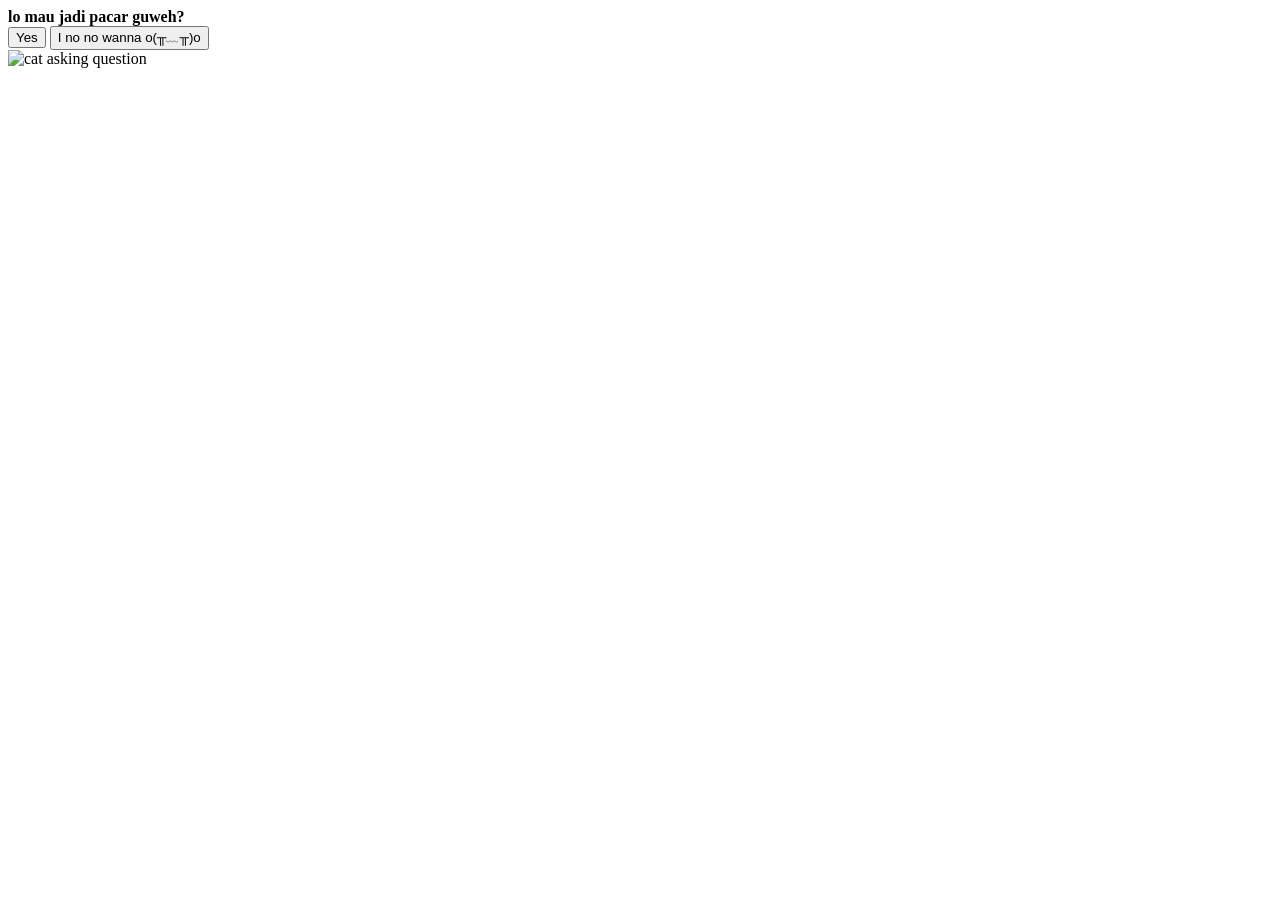
==== index.html @ 58dc17ee "Update proposal question text to 'lo mau jadi pacar guweh?'" ====
<!DOCTYPE html>
<html lang="en">
  <head>
    <meta charset="UTF-8" />
    <meta name="viewport" content="width=device-width, initial-scale=1.0" />
    <title>Be My Valentine</title>
    <link rel="stylesheet" href="css/valentine.css" />
  </head>
  <body>
    <div id="valentineQuestion"><b>lo mau jadi pacar guweh?</b></div>
    <button class="answerButton" onclick="location.href='thankyou.html'">
      Yes
    </button>
    <button class="answerButton" id="noButton">I no no wanna o(╥﹏╥)o</button>
    <br />
    <img src="cat.gif" alt="cat asking question" class="responsive" />

    <script>
      document
        .getElementById("noButton")
        .addEventListener("click", function () {
          var yesButton = document.querySelector(
            'button[onclick*="thankyou.html"]'
          );
          var currentFontSize = parseInt(
            window.getComputedStyle(yesButton).fontSize
          );
          yesButton.style.fontSize = currentFontSize + 10 + "px"; // Increase font size by 5px
        });
    </script>
  </body>
</html>
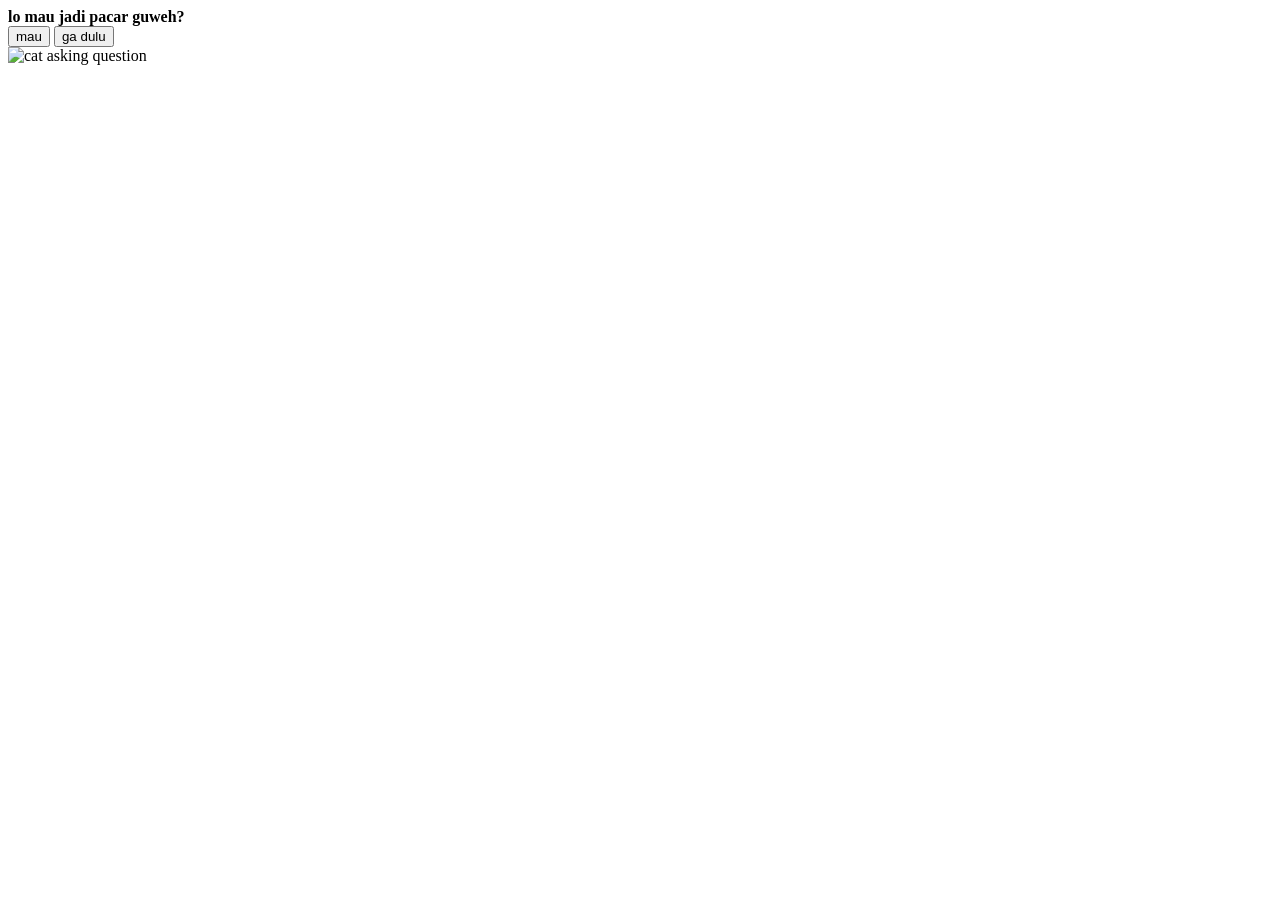
==== commit 10550bf7: "Change buttons to 'mau' and 'ga dulu'" ====
--- a/index.html
+++ b/index.html
@@ -9,9 +9,9 @@
   <body>
     <div id="valentineQuestion"><b>lo mau jadi pacar guweh?</b></div>
     <button class="answerButton" onclick="location.href='thankyou.html'">
-      Yes
+      mau
     </button>
-    <button class="answerButton" id="noButton">I no no wanna o(╥﹏╥)o</button>
+    <button class="answerButton" id="noButton">ga dulu</button>
     <br />
     <img src="cat.gif" alt="cat asking question" class="responsive" />
 
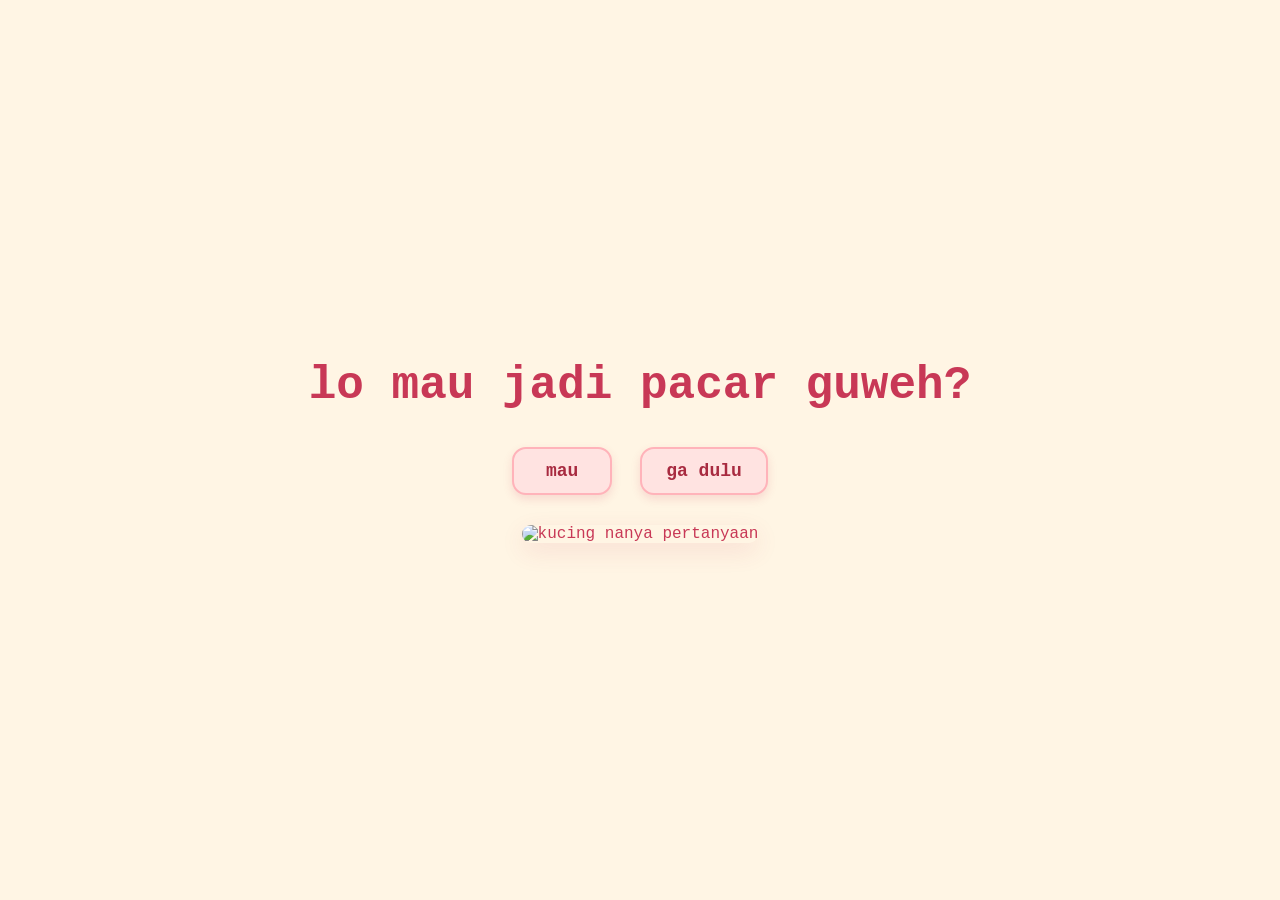
==== commit b1aaa2e8: "Optimize mobile responsiveness, touch targets, and contrast across all pages" ====
--- a/index.html
+++ b/index.html
@@ -1,19 +1,20 @@
 <!DOCTYPE html>
-<html lang="en">
+<html lang="id">
   <head>
     <meta charset="UTF-8" />
     <meta name="viewport" content="width=device-width, initial-scale=1.0" />
-    <title>Be My Valentine</title>
+    <title>Mau Jadi Pacar Guweh?</title>
     <link rel="stylesheet" href="css/valentine.css" />
   </head>
   <body>
     <div id="valentineQuestion"><b>lo mau jadi pacar guweh?</b></div>
-    <button class="answerButton" onclick="location.href='thankyou.html'">
-      mau
-    </button>
-    <button class="answerButton" id="noButton">ga dulu</button>
-    <br />
-    <img src="cat.gif" alt="cat asking question" class="responsive" />
+    <div class="button-container">
+      <button class="answerButton" onclick="location.href='thankyou.html'">
+        mau
+      </button>
+      <button class="answerButton" id="noButton">ga dulu</button>
+    </div>
+    <img src="cat.gif" alt="kucing nanya pertanyaan" class="responsive" />
 
     <script>
       document
@@ -25,7 +26,9 @@
           var currentFontSize = parseInt(
             window.getComputedStyle(yesButton).fontSize
           );
-          yesButton.style.fontSize = currentFontSize + 10 + "px"; // Increase font size by 5px
+          // Naikkan ukuran font tombol mau bertahap
+          yesButton.style.fontSize = Math.min(currentFontSize + 12, 60) + "px";
+          yesButton.style.padding = "16px 32px";
         });
     </script>
   </body>
--- a/css/valentine.css
+++ b/css/valentine.css
@@ -0,0 +1,79 @@
+* {
+  box-sizing: border-box;
+}
+
+body {
+  text-align: center;
+  margin: 0;
+  padding: 24px 16px;
+  font-family: "Courier New", Courier, monospace;
+  background-color: #fff5e4;
+  color: #c83856;
+  min-height: 100vh;
+  min-height: 100dvh;
+  display: flex;
+  flex-direction: column;
+  align-items: center;
+  justify-content: center;
+  overflow-x: hidden;
+}
+
+#valentineQuestion {
+  font-size: clamp(24px, 6vw, 46px);
+  margin-bottom: 24px;
+  line-height: 1.3;
+  font-weight: bold;
+  padding: 0 10px;
+  word-break: break-word;
+}
+
+.button-container {
+  display: flex;
+  align-items: center;
+  justify-content: center;
+  gap: 16px;
+  flex-wrap: wrap;
+  margin-bottom: 24px;
+  width: 100%;
+  max-width: 500px;
+}
+
+.answerButton {
+  padding: 12px 24px;
+  font-size: 18px;
+  min-height: 48px;
+  min-width: 100px;
+  cursor: pointer;
+  margin: 6px;
+  font-family: "Courier New", Courier, monospace;
+  font-weight: bold;
+  background-color: #ffe3e1;
+  color: #a82b40;
+  border-radius: 14px;
+  border: 2px solid #ffb3ba;
+  box-shadow: 0 4px 10px rgba(200, 56, 86, 0.15);
+  transition: all 0.25s cubic-bezier(0.2, 0.8, 0.2, 1);
+  max-width: 90vw;
+  word-break: break-word;
+  touch-action: manipulation;
+  -webkit-tap-highlight-color: transparent;
+}
+
+.answerButton:hover,
+.answerButton:active {
+  background-color: #c83856;
+  color: #fff5e4;
+  border-color: #c83856;
+  transform: translateY(-2px);
+  box-shadow: 0 6px 14px rgba(200, 56, 86, 0.25);
+}
+
+.responsive {
+  max-width: min(85vw, 360px);
+  max-height: 45vh;
+  width: auto;
+  height: auto;
+  border-radius: 16px;
+  box-shadow: 0 8px 24px rgba(200, 56, 86, 0.12);
+  object-fit: contain;
+}
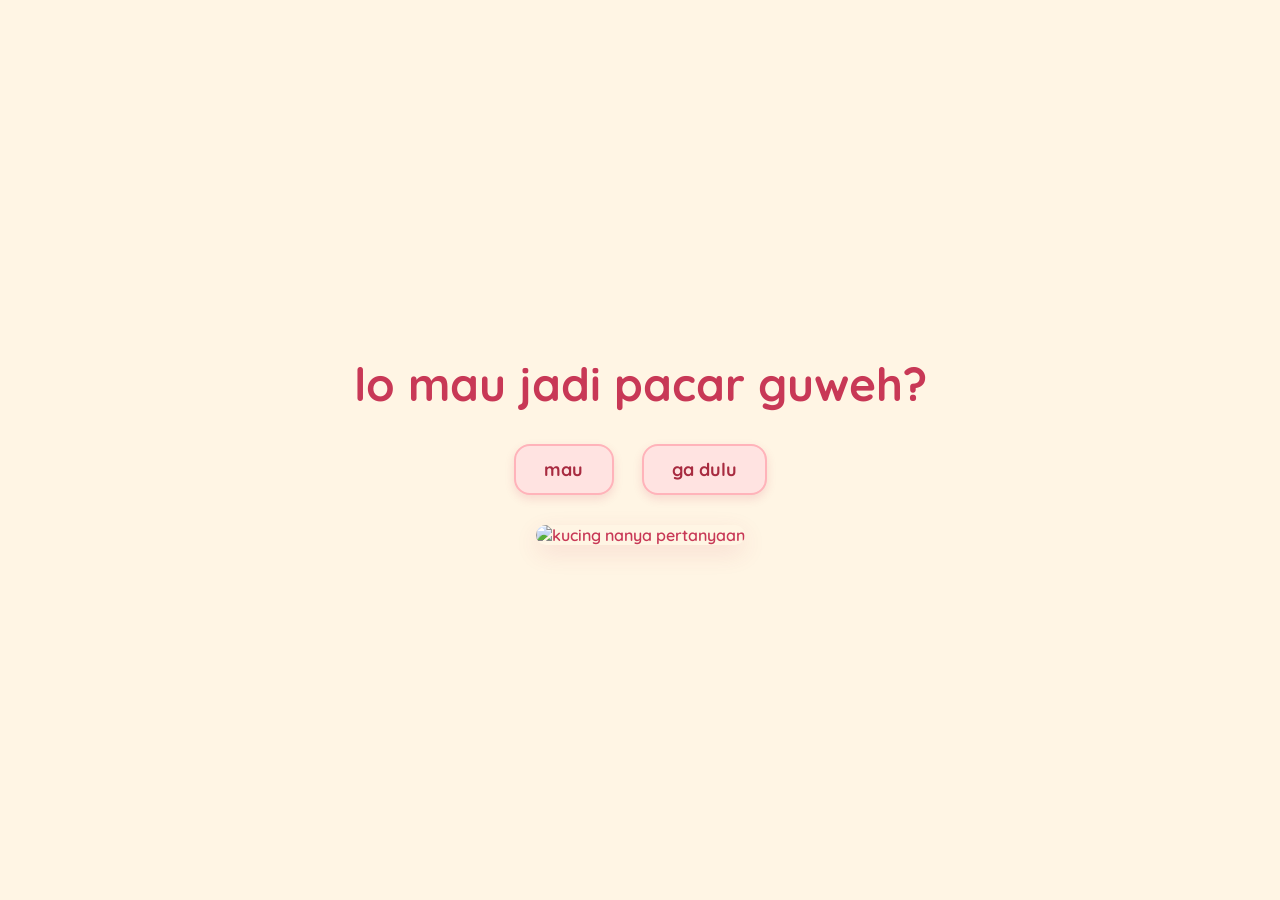
==== commit 1825eef3: "Upgrade typography to modern warm rounded Google Font Quicksand across all pages" ====
--- a/index.html
+++ b/index.html
@@ -4,6 +4,12 @@
     <meta charset="UTF-8" />
     <meta name="viewport" content="width=device-width, initial-scale=1.0" />
     <title>Mau Jadi Pacar Guweh?</title>
+    <link rel="preconnect" href="https://fonts.googleapis.com" />
+    <link rel="preconnect" href="https://fonts.gstatic.com" crossorigin />
+    <link
+      href="https://fonts.googleapis.com/css2?family=Quicksand:wght@500;600;700&display=swap"
+      rel="stylesheet"
+    />
     <link rel="stylesheet" href="css/valentine.css" />
   </head>
   <body>
--- a/css/valentine.css
+++ b/css/valentine.css
@@ -1,3 +1,5 @@
+@import url('https://fonts.googleapis.com/css2?family=Quicksand:wght@500;600;700&display=swap');
+
 * {
   box-sizing: border-box;
 }
@@ -6,7 +8,8 @@
   text-align: center;
   margin: 0;
   padding: 24px 16px;
-  font-family: "Courier New", Courier, monospace;
+  font-family: 'Quicksand', -apple-system, BlinkMacSystemFont, "Segoe UI", Roboto, sans-serif;
+  font-weight: 600;
   background-color: #fff5e4;
   color: #c83856;
   min-height: 100vh;
@@ -22,7 +25,7 @@
   font-size: clamp(24px, 6vw, 46px);
   margin-bottom: 24px;
   line-height: 1.3;
-  font-weight: bold;
+  font-weight: 700;
   padding: 0 10px;
   word-break: break-word;
 }
@@ -39,17 +42,17 @@
 }
 
 .answerButton {
-  padding: 12px 24px;
+  padding: 12px 28px;
   font-size: 18px;
   min-height: 48px;
   min-width: 100px;
   cursor: pointer;
   margin: 6px;
-  font-family: "Courier New", Courier, monospace;
-  font-weight: bold;
+  font-family: 'Quicksand', -apple-system, BlinkMacSystemFont, "Segoe UI", Roboto, sans-serif;
+  font-weight: 700;
   background-color: #ffe3e1;
   color: #a82b40;
-  border-radius: 14px;
+  border-radius: 16px;
   border: 2px solid #ffb3ba;
   box-shadow: 0 4px 10px rgba(200, 56, 86, 0.15);
   transition: all 0.25s cubic-bezier(0.2, 0.8, 0.2, 1);
@@ -73,7 +76,7 @@
   max-height: 45vh;
   width: auto;
   height: auto;
-  border-radius: 16px;
+  border-radius: 20px;
   box-shadow: 0 8px 24px rgba(200, 56, 86, 0.12);
   object-fit: contain;
 }
